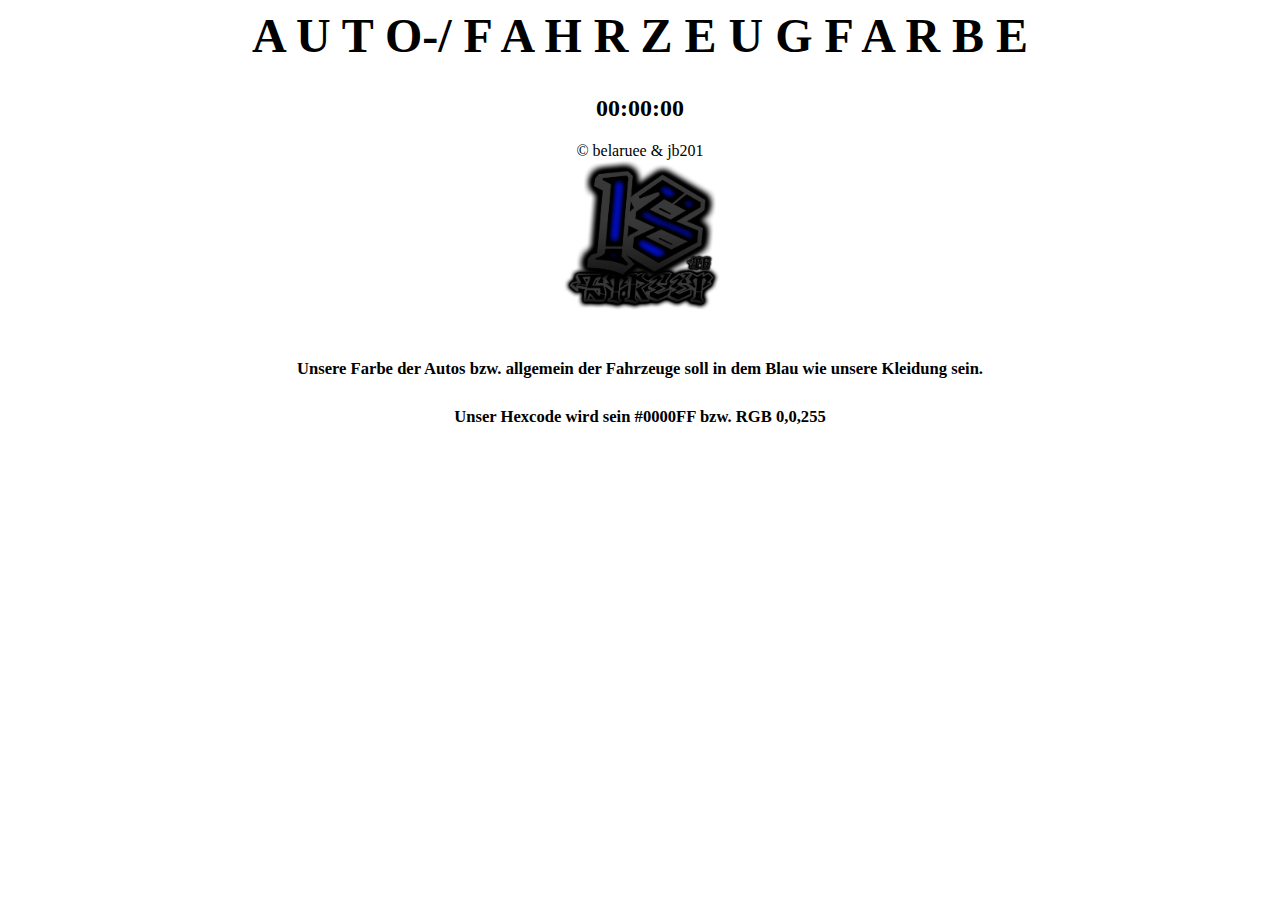
==== Auto.html @ 4475d245 "Add files via upload" ====
<html>
<head>
  <meta charset='utf-8'>
  <meta http-equiv='X-UA-Compatible' content='IE=edge'>
  <title>B R A T W A</title>
  <meta name='viewport' content='width=device-width, initial-scale=1'>
  
  <link href="favicon.ico" rel="icon" type="image/ico"/>
  <link href="css/style.css" rel="stylesheet"/>
  <link href="css/animate.css" rel="stylesheet"/>
  <link href="css/YTPlayer.css" media="all" rel="stylesheet" type="text/css"/>
  <script src="js/title.js"></script>
  <script src="js/jquery.js"></script>
  <script src="js/marquee.js"></script>
  <script src="js/main.js"></script>
  <script src="https://ajax.googleapis.com/ajax/libs/jquery/3.0.0/jquery.min.js"></script><script src="inc/jquery.mb.YTPlayer.js"></script>
</head>
<body>
  <div class="center">
    <center>
      <h1 style="font-size: 3rem;">A U T O-/ F A H R Z E U G F A R B E</h1>
      <h2 id="time">00:00:00</h2>
      © belaruee & jb201
    </center>


    <center class="animated fadeInLeft">
      <img src="x.png" style="width: 10rem;" draggable="false">
      <br><br>
      <div style="max-width: 75rem; font-size: 1.25rem;" onclick="home()">
        <h5>
         </h5>
         <h5>
            Unsere Farbe der Autos bzw. allgemein der Fahrzeuge soll in dem Blau wie unsere Kleidung sein. 
        </h5>
        <h5>
         Unser Hexcode wird sein #0000FF bzw. RGB 0,0,255 
        </h5>
        <h5>
         
        </h5>
        <h5>
          
        </h5>
        <h5>         
        </h5>
      </div>

    </center>
  </div>

  <script>
    setInterval(function() {
      const date = new Date();
      document.getElementById('time').innerText = date.toLocaleTimeString();
      document.getElementById('day').innerText = date.toLocaleDateString('en-US', { weekday: 'long' });
      document.getElementById('date').innerText = date.toLocaleDateString('en-US', { year: 'numeric', month: 'long', day: 'numeric' });
    }, 1000);

    document.onkeydown = function(e) {
      if(e.keyCode == 123) {
        return false;
      }
      if(e.ctrlKey && e.shiftKey && e.keyCode == 'I'.charCodeAt(0)) {
        return false;
      }
      if(e.ctrlKey && e.shiftKey && e.keyCode == 'C'.charCodeAt(0)) {
        return false;
      }
      if(e.ctrlKey && e.shiftKey && e.keyCode == 'J'.charCodeAt(0)) {
        return false;
      }
      if(e.ctrlKey && e.keyCode == 'U'.charCodeAt(0)) {
        return false;
      }
    }

    document.addEventListener('contextmenu', function(e) {
      e.preventDefault();
    });
    function home() {
      window.location.replace("index.html");
    }
  </script>
</body>
</html>
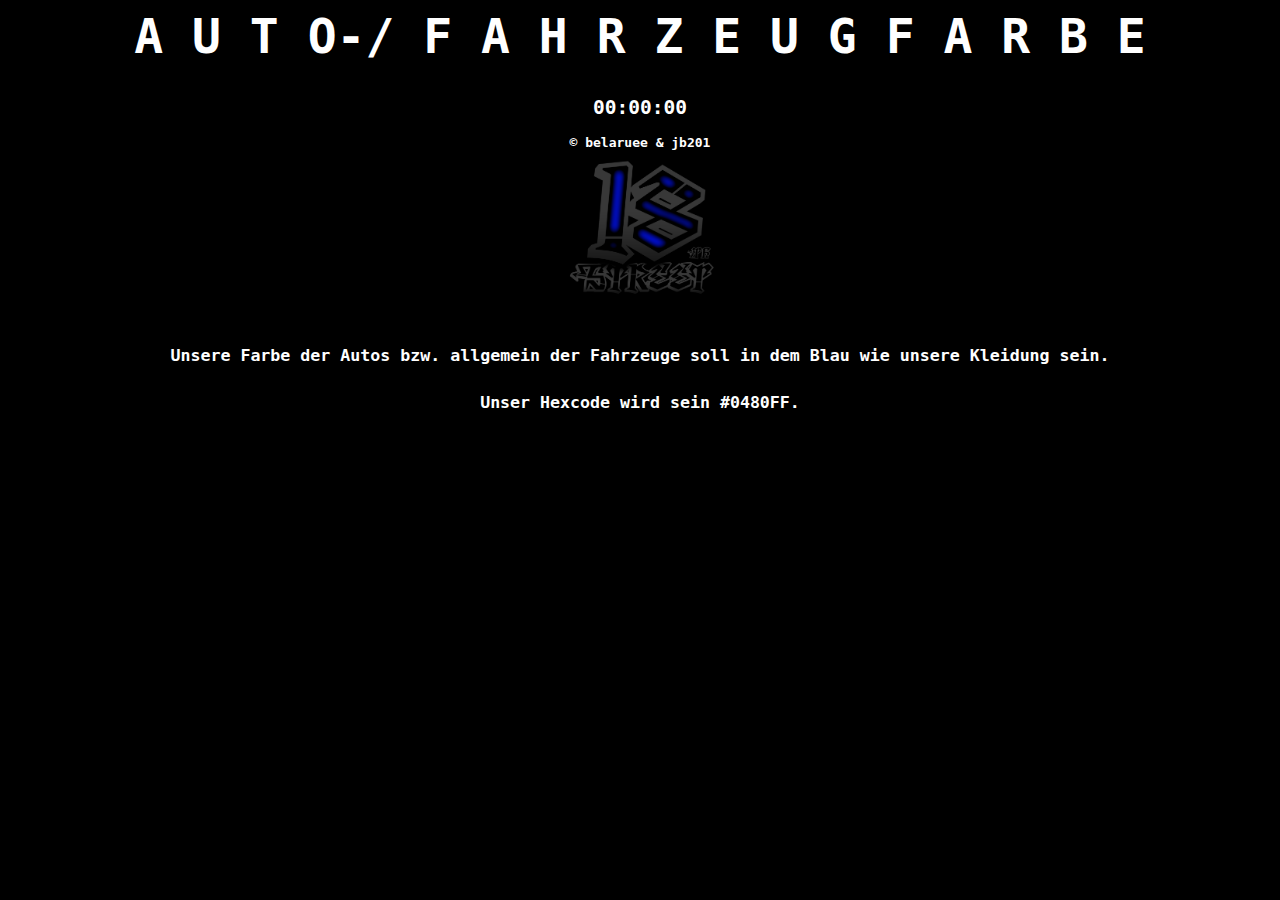
==== commit 95fb6233: "Auto.html aktualisieren" ====
--- a/Auto.html
+++ b/Auto.html
@@ -34,7 +34,7 @@
             Unsere Farbe der Autos bzw. allgemein der Fahrzeuge soll in dem Blau wie unsere Kleidung sein. 
         </h5>
         <h5>
-         Unser Hexcode wird sein #0000FF bzw. RGB 0,0,255 
+         Unser Hexcode wird sein #0480FF. 
         </h5>
         <h5>
          
--- a/css/style.css
+++ b/css/style.css
@@ -0,0 +1,55 @@
+body {
+    background-color: black;
+    -webkit-background-size: cover;
+    -moz-background-size: cover;
+    -ms-background-size: cover;
+    -o-background-size: cover;
+    background-size: cover;
+    -webkit-user-select: none;
+    -moz-user-select: none;
+    -ms-user-select: none;
+    -o-user-select: none;
+    user-select: none;
+    font-family: monospace;
+    font-weight: bold;
+    color: #ffffff;
+}
+pre {
+    text-align: center;
+    font-family: monospace;
+}
+#center {               
+    position: absolute;
+    left: 50%;
+    top: 50%;
+    transform: translate(-50%, -50%);    
+    -webkit-transform: translate(-50%, -50%);
+    -moz-transform: translate(-50%, -50%);
+    -ms-transform: translate(-50%, -50%);
+    -o-transform: translate(-50%, -50%);
+}
+a {
+    color: inherit;
+    text-decoration: none;
+}
+a:hover {
+    color: #0495f7;
+}
+#marquee {
+    width: 400px;
+    overflow: hidden;
+    display: inline-block;
+    margin-bottom: -3px;
+}
+ video {
+    position: fixed;
+    top: 50%;
+    left: 50%;
+    min-width: 100%;
+    min-height: 100%;
+    width: auto;
+    height: auto;
+    z-index: -100;
+    transform: translateX(-50%) translateY(-50%);
+    background-size: cover; 
+}